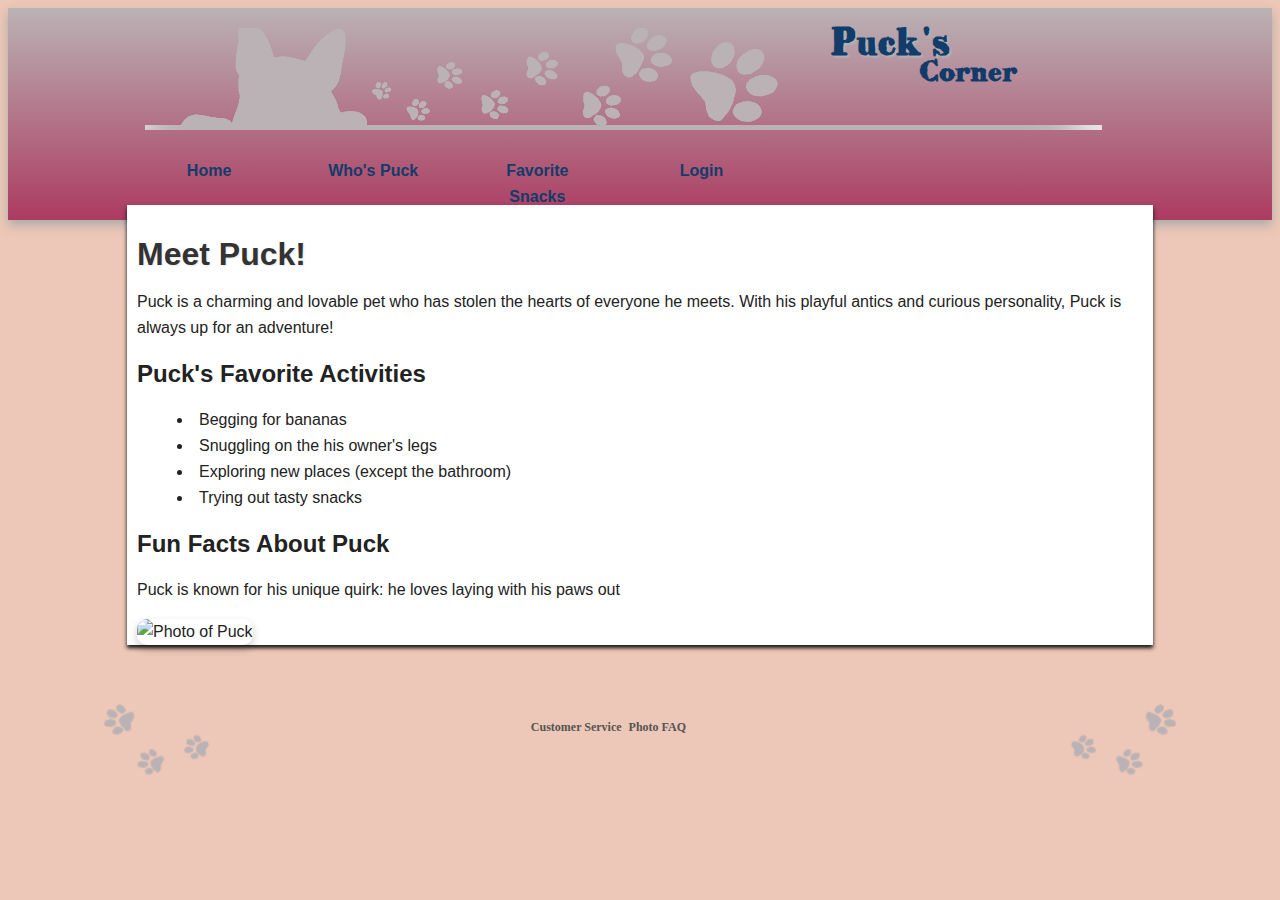
==== contact.html @ ce32f408 "fixing" ====
<!doctype html>
<html class="no-js" lang="">
    <head>
        <meta charset="utf-8">
        <meta http-equiv="X-UA-Compatible" content="IE=edge,chrome=1">
        <title>Who's Puck - Puck's Corner</title>
        <meta name="description" content="Learn more about Puck, the star of Puck's Corner.">
        <meta name="viewport" content="width=device-width">

        <link rel="stylesheet" href="css/normalize.min.css">
        <link rel="stylesheet" href="css/main.css">
        <link rel="stylesheet" href="css/slider.css">

        <script src="js/vendor/modernizr-2.8.3-respond-1.4.2.min.js"></script>
    </head>
    <body>
        <div class="header-container">
            <header class="wrapper clearfix">
                <h1 id="title" class="text_shadow">Puck's</h1>
                <h2 id="subtitle" class="test_shadow">Corner</h2>
                <nav>
                    <ul>
                        <a href="index.html">Home</a>
                        <a href="Who's-Puck.html">Who's Puck</a>
                        <li><a href="snacks.html">Favorite Snacks</a></li>
                        <li><a href="login.html">Login</a></li>
                    </ul>
                </nav>
            </header>
        </div> <!-- end of the header-container --->

        <div class="main-container">
            <div class="main wrapper clearfix">
                <section class="content">
                    <article>
                        <header>
                            <h1>Meet Puck!</h1>
                        </header>
                        <p>Puck is a charming and lovable pet who has stolen the hearts of everyone he meets. 
                            With his playful antics and curious personality, Puck is always up for an adventure!</p>
                        <h2>Puck's Favorite Activities</h2>
                        <ul>
                            <li>Begging for bananas</li>
                            <li>Snuggling on the his owner's legs</li>
                            <li>Exploring new places (except the bathroom)</li>
                            <li>Trying out tasty snacks</li>
                        </ul>
                        <h2>Fun Facts About Puck</h2>
                        <p>Puck is known for his unique quirk: he loves laying with his paws out</p>
                        <img src="img/puck_photo.jpg" alt="Photo of Puck" style="max-width:100%; height:auto;">
                    </article>
                </section>
            </div>
        </div>

        <div class="footer-container">
            <footer class="wrapper">
                <nav>
                    <ul>
                        <li><a href="#">Customer Service</a></li>
                        <li><a href="#">Photo FAQ</a></li>
                    </ul>
                </nav>
            </footer>
        </div><!--end of footer-container -->

        <script src="//ajax.googleapis.com/ajax/libs/jquery/1.11.2/jquery.min.js"></script>
        <script>window.jQuery || document.write('<script src="js/vendor/jquery-1.11.2.min.js"><\/script>')</script>
        <script src="js/plugins.js"></script>
        <script src="js/main.js"></script>
    </body>
</html>
---- css/main.css ----
/*! HTML5 Boilerplate v5.0 | MIT License | http://h5bp.com/ */

html,
button,
input, 
select,
textarea {
    color: #222;
}

@font-face{
	font-family: 'hvd_bodedomedium';
    src: url('../fonts/HVD_Bodedo-webfont.eot');
    src: url('../fonts/HVD_Bodedo-webfont.eot?#iefix') format('embedded-opentype'),
         url('../fonts/HVD_Bodedo-webfont.woff2') format('woff2'),
         url('../fonts/HVD_Bodedo-webfont.woff') format('woff'),
         url('../fonts/HVD_Bodedo-webfont.ttf') format('truetype'),
         url('../fonts/HVD_Bodedo-webfont.svg#hvd_bodedomedium') format('svg');
    font-weight: normal;
    font-style: normal;

}
body{
	font-size:1em;
	line-height: 1.4;
}

#title{
	position: relative;
	width: 8em;
	font-family: 'hvd_bodedomedium', Cambria, "Hoefler Text", "Liberation Serif", Times, "Times New Roman", "serif";
	color: #123c69;
	left: 22em;
}

#subtitle{
	font-family: 'hvd_bodedomedium', Cambria, "Hoefler Text", "Liberation Serif", Times, "Times New Roman", "serif";
	position: relative;
	width: 3em;
	color: #123b69;
	left: 33em;
	top: -0.8em;
}

::-moz-selection {
    background: #b3d4fc;
    text-shadow: none;
}

::selection {
    background: #b3d4fc;
    text-shadow: none;
	color: #fff;
}

hr {
    display: block;
    height: 1px;
    border: 0;
    border-top: 1px solid #ccc;
    margin: 1em 0;
    padding: 0;
}


img {
    vertical-align: middle;
}

fieldset {
    border: 0;
    margin: 0;
    padding: 0;
}

textarea {
    resize: vertical;
}

.chromeframe {
    margin: 0.2em 0;
    background: #ccc;
    color: #000;
    padding: 0.2em 0;
}


/* ===== Initializr Styles ==================================================
   Author: Jonathan Verrecchia - verekia.com/initializr/responsive-template
   ========================================================================== */

body {
    font: 16px/26px Helvetica, Helvetica Neue, Arial;
	background: url("../img/Bg copy.png");
}
.content h1 {
    color: #333;
    text-shadow: 1px 1px 2px rgba(0,0,0,0.1);
}

.content ul {
    list-style: disc inside;
    margin: 20px 0;
}

.content img {
    border-radius: 10px;
    box-shadow: 0px 4px 8px rgba(0, 0, 0, 0.2);
}

.wrapper {
    width: 90%;
    margin: auto;
}

/* ===================
    ALL: Orange Theme
   =================== */

.header-container, main aside{	
	-webkit-box-shadow: 0px 3px 20px 1px #555;
	box-shadow: 0px 1px 20px 1px #222;
}

.header-container{
  width: 100%;
  background:#ac3b61;
  background: -o-linear-gradient(top, #bab2b5 0%, #ac3b61 100%);
  background: -webkit-linear-gradient(top, #bab2b5 0%, #ac3b61 100%);
  background: -ms-linear-gradient(top,#bab2b5 0%, #ac3b61 100%);
  background: -moz-linear-gradient(to bottom, #bab2b5 0%, #ac3b61 100%);
  filter: progid:dximagetransform mircosfot.gradient ( startColorstr='#bab2b5', endColorstr='ac3b61', Gradient Type=0);
  border-bottom: (1px solid #4b310F);
}

.header-container header{
	background: url("../img/Headerimage-03.png") no-repeat;
	background-position: 0px 20px;
	min-height: 120px; 
}filter: progid:DXImageTransform>Mircosfot.gradient

header-container header nav{
	position: relative;
	top: -15px;
}
.title {
	color: white;
}

/* ==============
    MOBILE: Menu
   ============== */
   nav { 
    font-family: Arial, Helvetica, sans-serif;
    font-weight: bold;
        margin-top: 44px;
        
    }
    nav ul {
        margin: 0;
        padding: 0;
    }
    
    nav a, nav a:visited {
        display: block;
        margin-bottom: 10px;
        padding: 3.5px;
    
        text-align: center;
        text-decoration: none;
        font-weight: bold;
        
        color: #123C69;
        background: #ac3b61;
        background: -o-linear-gradient(top, #bab2b5 0%, #ac3b61 100%);
      background: -webkit-linear-gradient(top, #bab2b5 0%, #ac3b61 100%);
      background: -ms-linear-gradient(top,#bab2b5 0%, #ac3b61 100%);
      background: -moz-linear-gradient(to bottom, #bab2b5 0%, #ac3b61 100%);
      filter: progid:DXImageTransform.Microsoft.gradient( startColorstr='#bab2b5', endColorstr='ac3b61', Gradient Type=0);
    }
    
    nav a:hover {
        color: #2981DF;
        text-decoration: underline;
    }
    
    footer nav{
        font-family: Baskerville, "Palatino Linotype", Palatino, "Century Schoolbook L", "Times New Roman", "serif";
        padding: 10px 0px;
    }
    
    footer nav a, footer nav a:visited{
        display: block;
        padding: 2px;
        color:#555;
        text-align: center;
        text-decoration: none;
        font-weight: bold;
        background: none;
    } 
    
    footer nav a:hover, footer nav a:active, footer nav a:focus{
        color:#C38D9E;
        text-decoration: none;
    }
    
    /* ==============
        MOBILE: Main
       ============== */
    
    .main {
        position: relative;
        top: -15px;
        padding: 15px 0px 0px;
        background: white;
        -webkit-box-shadow: 0px 3px 4px 0px #111;
        box-shadow: 0px 3px 4px 0px #111;
    }
    
    .main .content_gallery img {
        width: 100%;
    }
    
    .main article{
        padding: 0px 10px;
    }
    
    .main article h1 {
        font-size: 2em;
    }
    
    .main aside {
        color: white;
        padding: 0px 5% 10px;
    }
    
    .gallery_tagline{
        font-family: 'hvd_bodedomedium', Cambria, "Hoefler Text", "Liberation Serif", Times, "Times New Roman", "serif";
        font-size: 27px;
        color: #444;
        padding: 10px 50px 30px;
        text-align: center;
    }
    
    .footer-cotainer,
    .main-aside{
        border-top: 20px solid #e44d26;
    }
    
    .footer-container footer{
        width: 100%;
        min-height: 100px;
        background-image: url("../img/Puck's-Corner-pro_06.png");
        background-position: center top;
        background-repeat: no-repeat;
        background-size: 85%;
    }
    
    .text_shadow{
        text-shadow: 2px 2px 2px #b3b3b3;
        filter: dropshadow(color=#b3b3b3, offx=2, offy=2);
    }
    /* ===============
        ALL: IE Fixes
       =============== */
    
    .ie7 .title {
        padding-top: 20px;
    }
    
    /* ==========================================================================
       Author's custom styles
       ========================================================================== */
    
    .aligncenter{
        clear: both;
        display: block;
        margin-left: auto;
        margin-right: auto;
    }
    
    
    
    
    
    
    
    
    
    
    
    
    
    
    /* ==========================================================================
       Media Queries
       ========================================================================== */
    
    @media only screen and (min-width: 480px) {
    
    /* ====================
        INTERMEDIATE: Menu
       ==================== */
    
        header nav a{
            float: left;
            width: 10%;
            margin: 0px 1%;
            padding: 10px 2%;
            background: none;
        }
        
        .footer-container{
            height: 50px;
        }
        footer nav ul{
            font-size: 12px;
            width: 70%;
            margin: 0px auto;
            text-align:center;
        }
        
        footer nav a, footer nav a:visited{
            display:inline;
            padding: 2px;
            color: #555;
            text-align: center;
            text-decoration:none;
            font-weight: bold;
            background: none;
        }
       
    /* ========================
        INTERMEDIATE: IE Fixes
       ======================== */
    
        nav ul li {
            display: inline;
        }
    
        .oldie nav a {
            margin: 0 0.7%;
        }
    }
    
    @media only screen and (min-width: 768px) {
    
    /* ====================
        WIDE: CSS3 Effects
       ==================== */
    
        .header-container,
        .main aside {
            -webkit-box-shadow: 0 5px 10px #aaa;
               -moz-box-shadow: 0 5px 10px #aaa;
                    box-shadow: 0 5px 10px #aaa;
        }
    
    /* ============
        WIDE: Menu
       ============ */
        nav {
            width: 95%;
        }
    
        .title {
            float: right;
        }
    
        header nav {
            float: center;
            width: 90%;
            margin: 45px 10px 0px 0px;
        }
    
    /* ============
        WIDE: Main
       ============ */
    
        .main article {
            float: left;
        }
    
        .main aside {
            float: right;
            width: 28%;
        }
    }
    
    @media only screen and (min-width: 1140px) {
    
    /* ===============
        Maximal Width
       =============== */
    
        .wrapper {
            width: 1026px; /* 1140px - 10% for margins */
            margin: 0 auto;
        }
        header nav{
            width: 100%;
        }
    }
    
    /* ==========================================================================
       Helper classes
       ========================================================================== */
    
    .hidden {
        display: none !important;
        visibility: hidden;
    }
    
    .visuallyhidden {
        border: 0;
        clip: rect(0 0 0 0);
        height: 1px;
        margin: -1px;
        overflow: hidden;
        padding: 0;
        position: absolute;
        width: 1px;
    }
    
    .visuallyhidden.focusable:active,
    .visuallyhidden.focusable:focus {
        clip: auto;
        height: auto;
        margin: 0;
        overflow: visible;
        position: static;
        width: auto;
    }
    
    .invisible {
        visibility: hidden;
    }
    
    .clearfix:before,
    .clearfix:after {
        content: " ";
        display: table;
    }
    
    .clearfix:after {
        clear: both;
    }
    
    .clearfix {
        *zoom{} 1;
    }
    
    /* ==========================================================================
       Print styles
       ========================================================================== */
    
    @media print {
        *,
        *:before,
        *:after {
            background: transparent !important;
            color: #000 !important;
            box-shadow: none !important;
            text-shadow: none !important;
        }
    
        a,
        a:visited {
            text-decoration: underline;
        }
    
        a[href]:after {
            content: " (" attr(href) ")";
        }
    
        abbr[title]:after {
            content: " (" attr(title) ")";
        }
    
        a[href^="#"]:after,
        a[href^="javascript:"]:after {
            content: "";
        }
    
        pre,
        blockquote {
            border: 1px solid #999;
            page-break-inside: avoid;
        }
    
        thead {
            display: table-header-group;
        }
    
        tr,
        img {
            page-break-inside: avoid;
        }
    
        img {
            max-width: 100% !important;
        }
    
        p,
        h2,
        h3 {
            orphans: 3;
            widows: 3;
        }
    
        h2,
        h3 {
            page-break-after: avoid;
        }
    }
---- css/slider.css ----
@charset "UTF-8";
/* CSS Document */

#my_slider{
	position: relative;
	width: 95%;
	height: 330px;
	overflow: hidden;
	list-style: none;
	padding:0;
	margin: 0px auto;
}

#my_slider li {
 position: absolute;
 top: 0px;
 left: 0px;
 display:none;
}

#my_slider li:first-child {
 display:block;
}
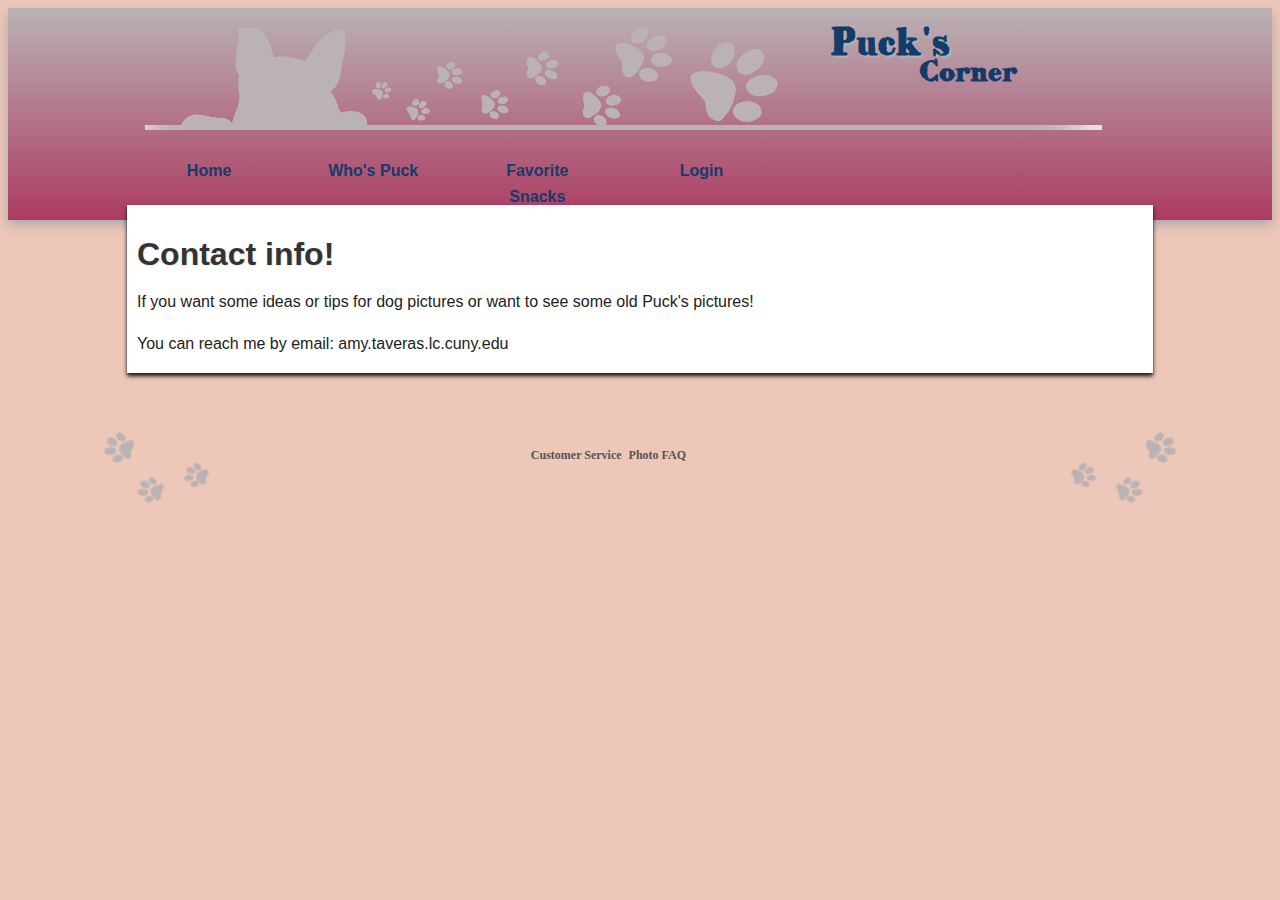
==== commit 0c7e6712: "Text change/picture" ====
--- a/contact.html
+++ b/contact.html
@@ -34,20 +34,10 @@
                 <section class="content">
                     <article>
                         <header>
-                            <h1>Meet Puck!</h1>
+                            <h1>Contact info!</h1>
                         </header>
-                        <p>Puck is a charming and lovable pet who has stolen the hearts of everyone he meets. 
-                            With his playful antics and curious personality, Puck is always up for an adventure!</p>
-                        <h2>Puck's Favorite Activities</h2>
-                        <ul>
-                            <li>Begging for bananas</li>
-                            <li>Snuggling on the his owner's legs</li>
-                            <li>Exploring new places (except the bathroom)</li>
-                            <li>Trying out tasty snacks</li>
-                        </ul>
-                        <h2>Fun Facts About Puck</h2>
-                        <p>Puck is known for his unique quirk: he loves laying with his paws out</p>
-                        <img src="img/puck_photo.jpg" alt="Photo of Puck" style="max-width:100%; height:auto;">
+                        <p>If you want some ideas or tips for dog pictures or want to see some old Puck's pictures!</p>
+                        <p>You can reach me by email: amy.taveras.lc.cuny.edu</p>
                     </article>
                 </section>
             </div>
